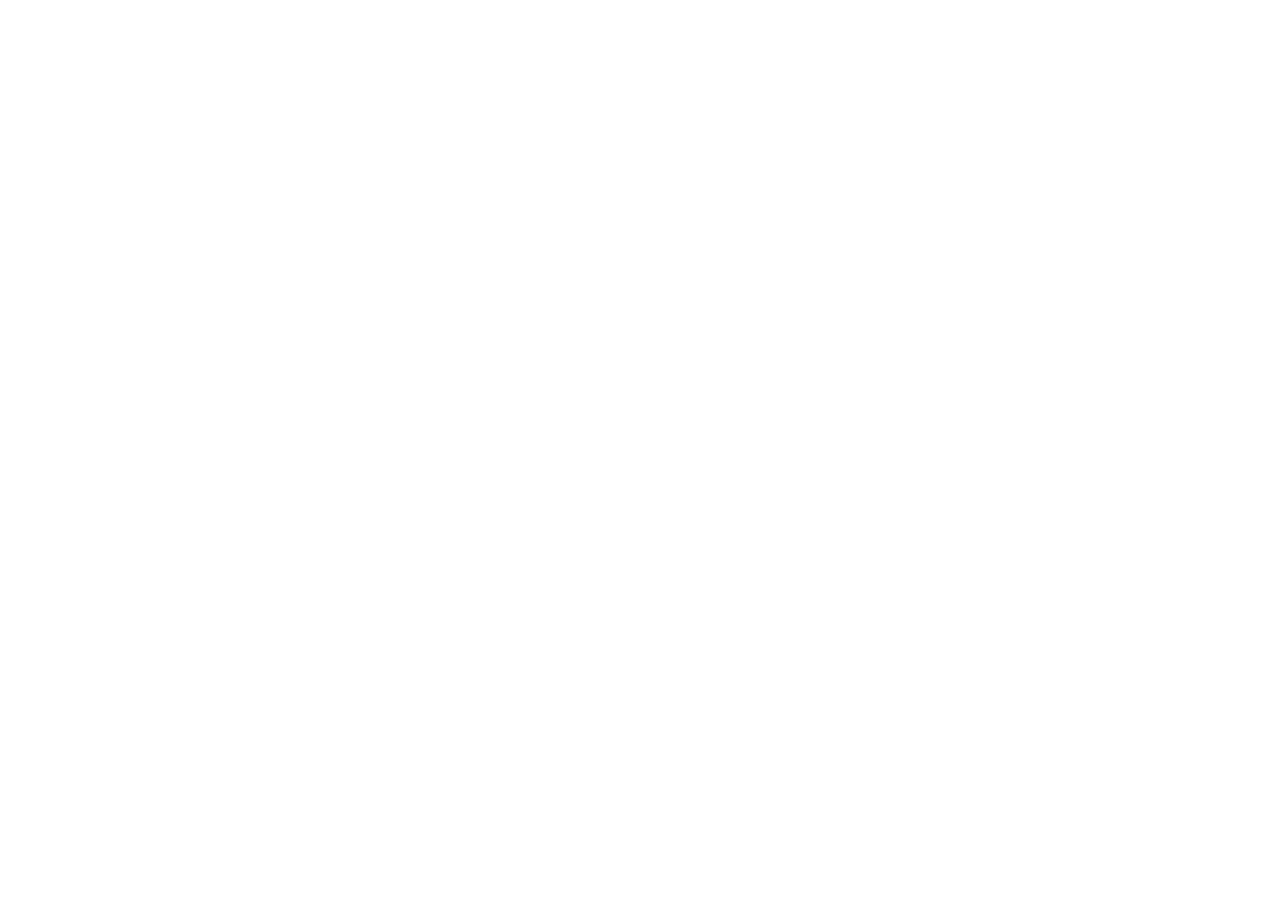
==== 08_Advanced_Misc/index.html @ 8f0b716f "ft Signed-off-by: Sourish <mukherjee.sourish36@gmail.com>" ====
<!DOCTYPE html>
<html lang="en">
<head>
    <meta charset="UTF-8">
    <meta name="viewport" content="width=device-width, initial-scale=1.0">
    <title>API Calls</title>
</head>
<body>
    <p id="para"></p>
    <script src="fetchapi.js"></script>
</body>
</html>
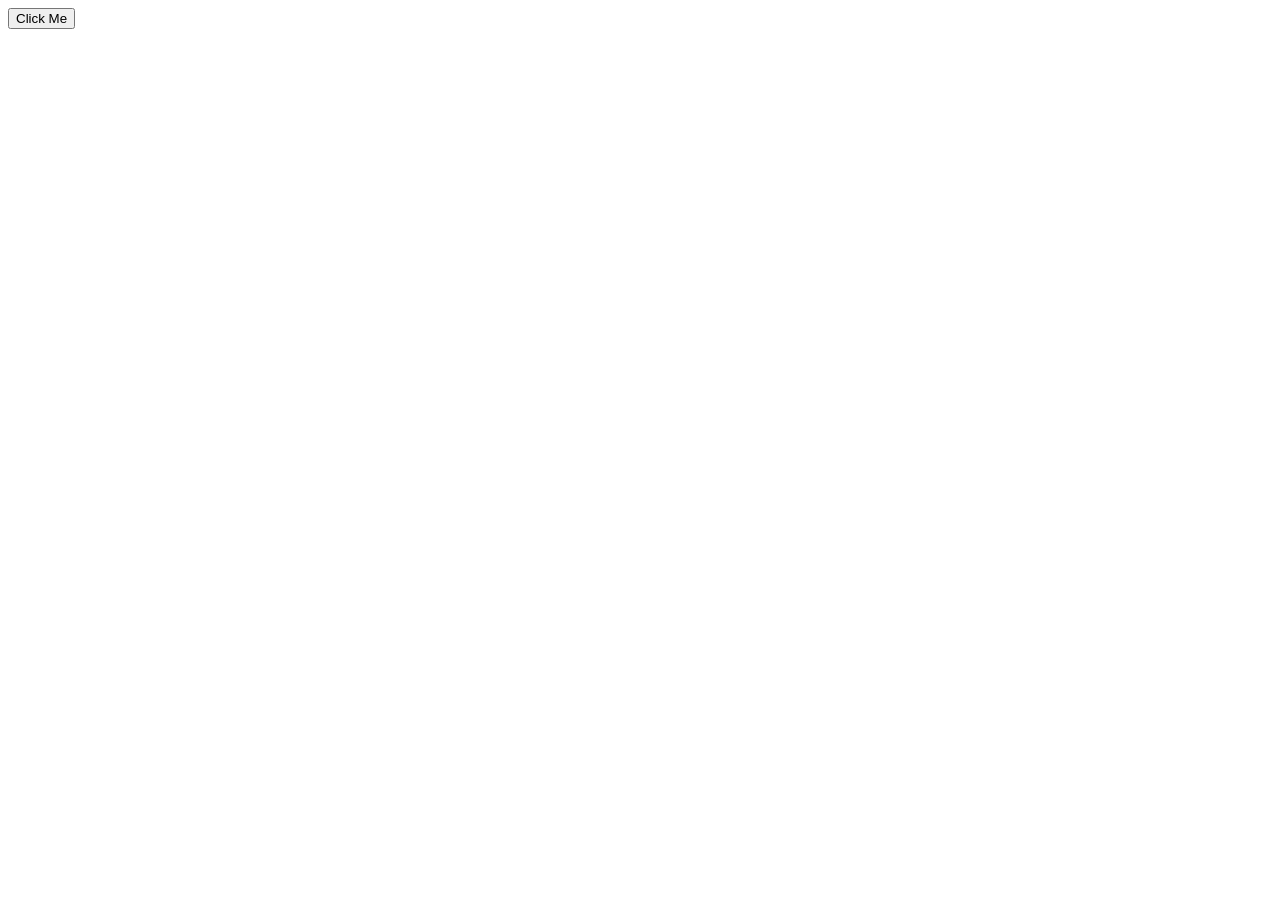
==== commit 7f6da9df: "mm Signed-off-by: Sourish <mukherjee.sourish36@gmail.com>" ====
--- a/08_Advanced_Misc/index.html
+++ b/08_Advanced_Misc/index.html
@@ -6,6 +6,7 @@
     <title>API Calls</title>
 </head>
 <body>
+    <button id="btn">Click Me</button>
     <p id="para"></p>
     <script src="fetchapi.js"></script>
 </body>
